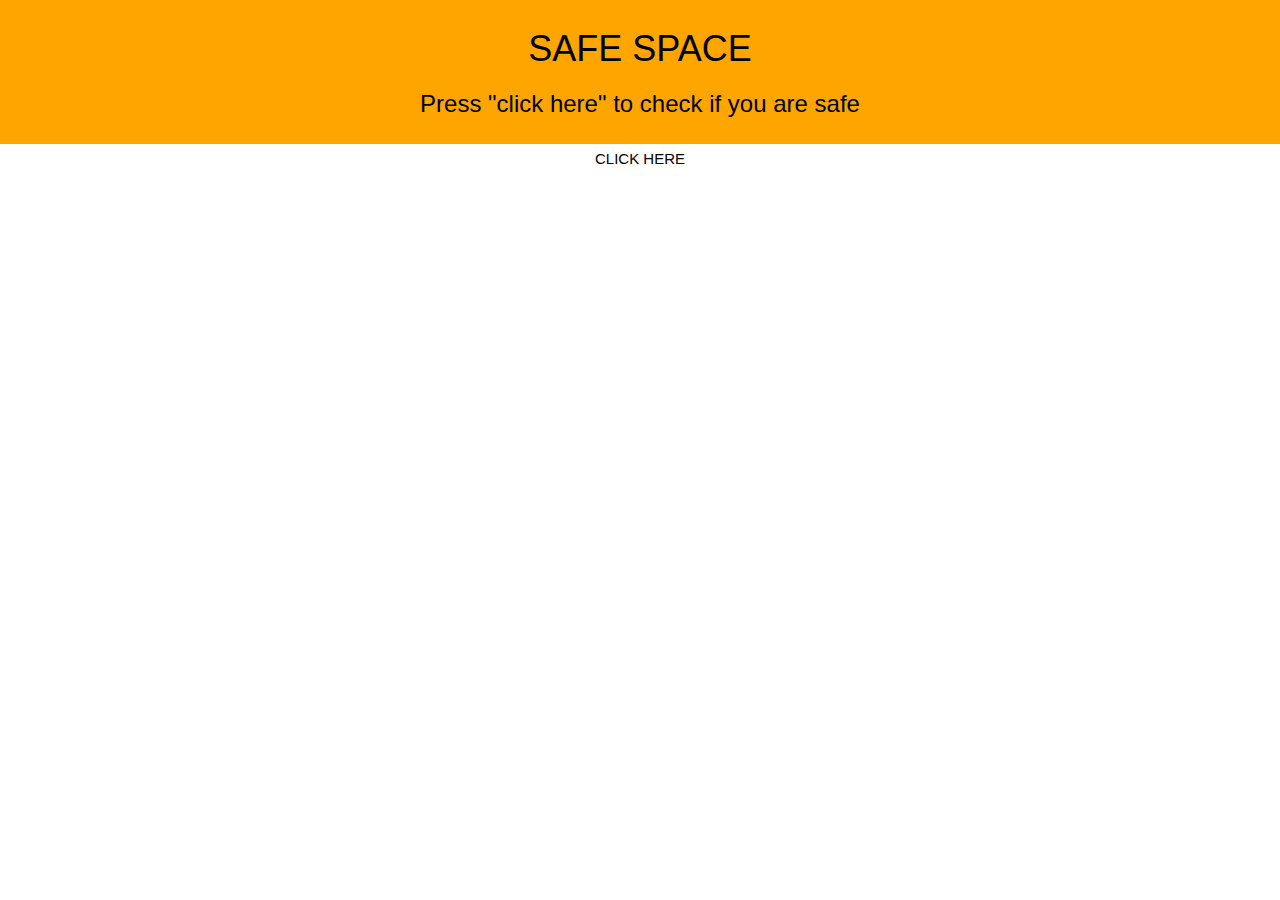
==== safespace.html @ 541e5c04 "added new files" ====
<!DOCTYPE html>
<html>
<head>
<meta name="viewport" content="width=device-width, initial-scale=1">
<link rel="stylesheet" href="https://www.w3schools.com/w3css/4/w3.css">
<link rel="stylesheet" type="text/css" href="style1.css">

<body style="font-family:sans-serif;">


<div style="background-color:orange;padding:12px; text-align: center; font-size: 20px">
  <h1>SAFE SPACE</h1>
  <h3>Press "click here" to check if you are safe</h3>
</div>
 

  <div id="button"><a href="index.html">CLICK HERE</a></div>

<style>
	.button {
    width: 6em;
    border: 2PX black;
    background: #ffd58e;
    border-radius: 5px;
    text-align: center;
}
a {
    display: block;
    width: 100%;
    line-height: 2em;
    text-align: center;
    text-decoration: none;
    border-radius: 5px;
    align-content: center;
}
a:hover {
    color: orange;
    background: black;
}

</div>
</body>
</html>
---- style1.css ----
* {box-sizing:border-box}



/* Hide the images by default */

}

@-webkit-keyframes fade {
  from {opacity: .4} 
  to {opacity: 1}
}

@keyframes fade {
  from {opacity: .4} 
  to {opacity: 1}
}
}

@media only screen and (max-width:800px) {
  /* For tablets: */
  .main {
    width: 80%;
    padding: 0;
  }
  .right {
    width: 100%;

}
@media only screen and (max-width:500px) {
  /* For mobile phones: */
  .menu, .main, .right {
    width: 100%;
  }
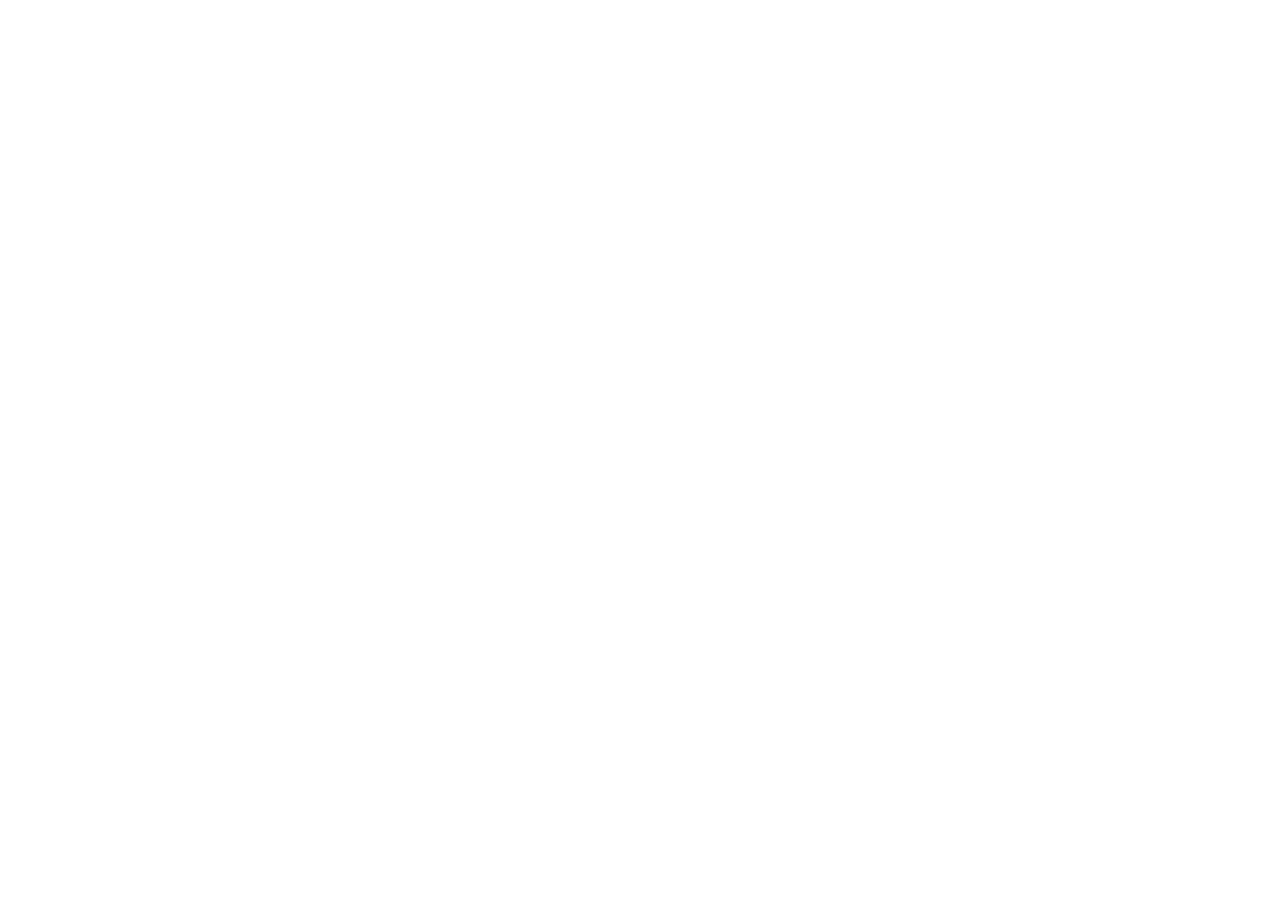
==== commit 47aa1482: "Rename safespace1.html to safespace.html" ====
--- a/safespace.html
+++ b/safespace.html
@@ -1,43 +1,68 @@
 <!DOCTYPE html>
-<html>
+<html lang="en">
 <head>
-<meta name="viewport" content="width=device-width, initial-scale=1">
-<link rel="stylesheet" href="https://www.w3schools.com/w3css/4/w3.css">
-<link rel="stylesheet" type="text/css" href="style1.css">
+  
+  <title>Safe Space</title>
 
-<body style="font-family:sans-serif;">
+  <meta charset="utf-8" />
+  <meta name="viewport" content="width=device-width, initial-scale=1.0">
+  <link rel="stylesheet" href="leaflet.css">
+<script type="text/javascript" src="leaflet.js"></script>
+  <link rel="shortcut icon" type="image/x-icon" href="docs/images/favicon.ico" />
+
+    <link rel="stylesheet" href="https://unpkg.com/leaflet@1.4.0/dist/leaflet.css" integrity="sha512-puBpdR0798OZvTTbP4A8Ix/l+A4dHDD0DGqYW6RQ+9jxkRFclaxxQb/SJAWZfWAkuyeQUytO7+7N4QKrDh+drA==" crossorigin=""/>
+    <script src="https://unpkg.com/leaflet@1.4.0/dist/leaflet.js" integrity="sha512-QVftwZFqvtRNi0ZyCtsznlKSWOStnDORoefr1enyq5mVL4tmKB3S/EnC3rRJcxCPavG10IcrVGSmPh6Qw5lwrg==" crossorigin=""></script>
+
+<title>SAFE SPACE</title>
+
+  <style>
+    html, body {
+      height: 100%;
+      margin: 0;
+    }
+    #map {
+      width: 600px;
+      height: 400px;
+    }
+  </style>
+
+  <style>body { padding: 0; margin: 0; } #map { height: 100%; width: 100vw; }</style>
+</head>
+<body>
+
+<div id='map'></div>
+
+<script>
+  var map = L.map('map').fitWorld();
+
+  L.tileLayer('https://api.tiles.mapbox.com/v4/{id}/{z}/{x}/{y}.png?access_token=pk.eyJ1IjoibWFwYm94IiwiYSI6ImNpejY4NXVycTA2emYycXBndHRqcmZ3N3gifQ.rJcFIG214AriISLbB6B5aw', {
+    maxZoom: 18,
+    attribution: 'Map data &copy; <a href="https://www.openstreetmap.org/">OpenStreetMap</a> contributors, ' +
+      '<a href="https://creativecommons.org/licenses/by-sa/2.0/">CC-BY-SA</a>, ' +
+      'Imagery © <a href="https://www.mapbox.com/">Mapbox</a>',
+    id: 'mapbox.streets'
+  }).addTo(map);
+
+  function onLocationFound(e) {
+    var radius = e.accuracy / 2;
+
+    L.marker(e.latlng).addTo(map)
+      .bindPopup("YOU ARE SAFE").openPopup();
+
+    L.circle(e.latlng, radius).addTo(map);
+  }
+
+  function onLocationError(e) {
+    alert(e.message);
+  }
+
+  map.on('locationfound', onLocationFound);
+  map.on('locationerror', onLocationError);
+
+  map.locate({setView: true, maxZoom: 16});
+</script>
 
 
-<div style="background-color:orange;padding:12px; text-align: center; font-size: 20px">
-  <h1>SAFE SPACE</h1>
-  <h3>Press "click here" to check if you are safe</h3>
-</div>
- 
 
-  <div id="button"><a href="index.html">CLICK HERE</a></div>
-
-<style>
-	.button {
-    width: 6em;
-    border: 2PX black;
-    background: #ffd58e;
-    border-radius: 5px;
-    text-align: center;
-}
-a {
-    display: block;
-    width: 100%;
-    line-height: 2em;
-    text-align: center;
-    text-decoration: none;
-    border-radius: 5px;
-    align-content: center;
-}
-a:hover {
-    color: orange;
-    background: black;
-}
-
-</div>
 </body>
 </html>
